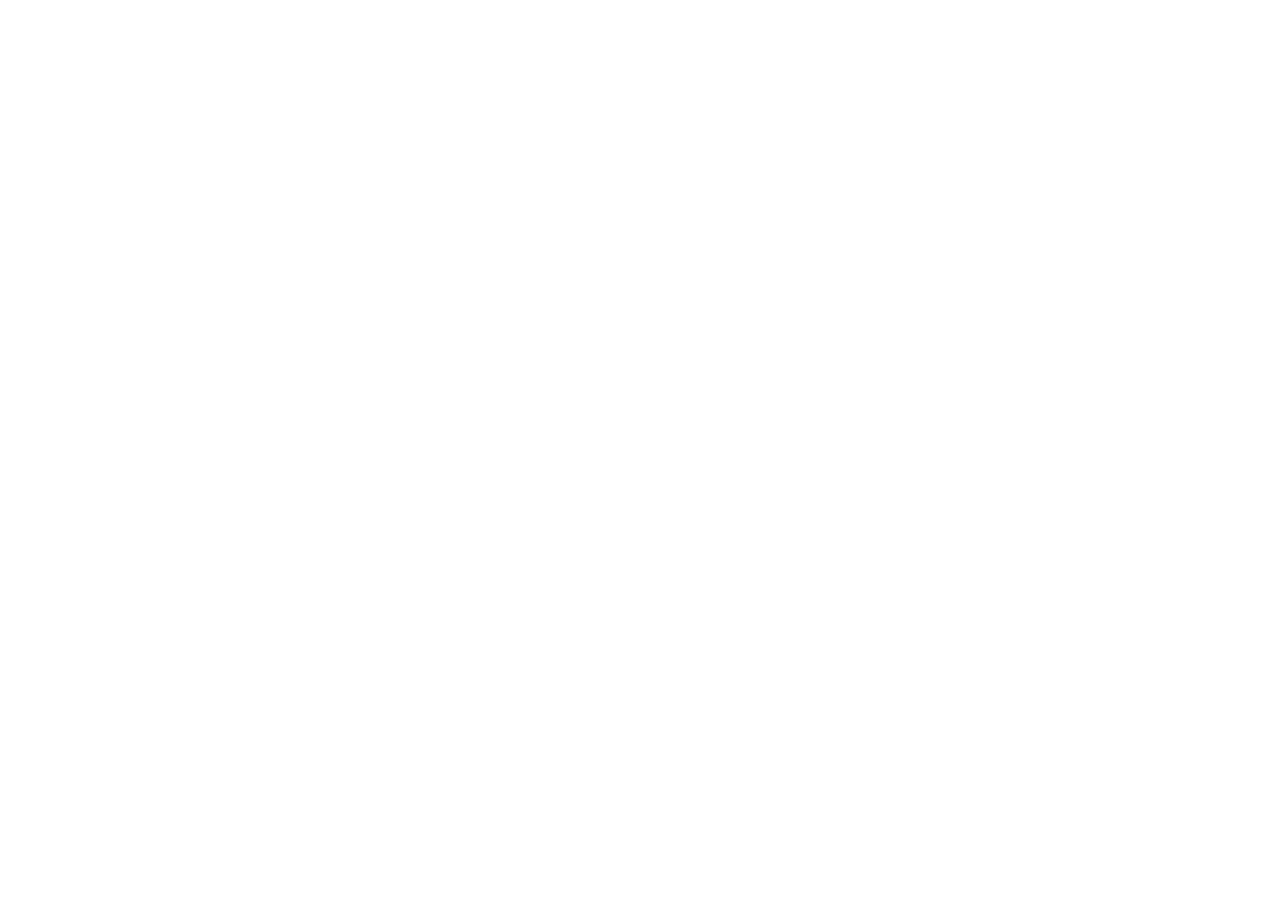
==== viz/d3_twitter_network.html @ 6a408e34 "added dashboard" ====
<!DOCTYPE html>
<html>
  <head>
    <title>Force-Directed Layout</title>
    <script type="text/javascript" src="http://d3js.org/d3.v2.min.js?2.9.3"></script>
    <style>

    .link {
      stroke: #ccc;
    }

    .node text {
      pointer-events: none;
      font: 10px sans-serif;
    }

    </style>
  </head>
  <body>
    <div id="chart"></div>
<script>

var width = 1000,
    height = 900,
    fill = d3.scale.category20();

var svg = d3.select("body").append("svg")
    .attr("width", width)
    .attr("height", height);

var force = d3.layout.force()
    .gravity(.05)
    .distance(100)
    .charge(-100)
    .size([width, height]);

d3.json("tforce.json", function(json) {
  force
      .nodes(json.nodes)
      .links(json.links)
      .start();

  var link = svg.selectAll(".link")
      .data(json.links)
    .enter().append("line")
      .attr("class", "link");

  var color = d3.scale.category10();

  var node = svg.selectAll(".node")
      .data(json.nodes)
    .enter().append("g")
      .attr("class", "node")
      .call(force.drag);

  node.append("circle")
      .attr("r", 8)
      .style("fill", function(d) { return color(String(d.id).substring(0,1) == "@" ? 1 : 2); });

  node.append("text")
      .attr("dx", 12)
      .attr("dy", ".35em")
      .text(function(d) { if (String(d.id).substring(0,1) == "@") {return d.id;} else {return '';}; });

  force.on("tick", function() {
    link.attr("x1", function(d) { return d.source.x; })
        .attr("y1", function(d) { return d.source.y; })
        .attr("x2", function(d) { return d.target.x; })
        .attr("y2", function(d) { return d.target.y; });

    node.attr("transform", function(d) { return "translate(" + d.x + "," + d.y + ")"; });
  });
});

</script>

  </body>
</html>
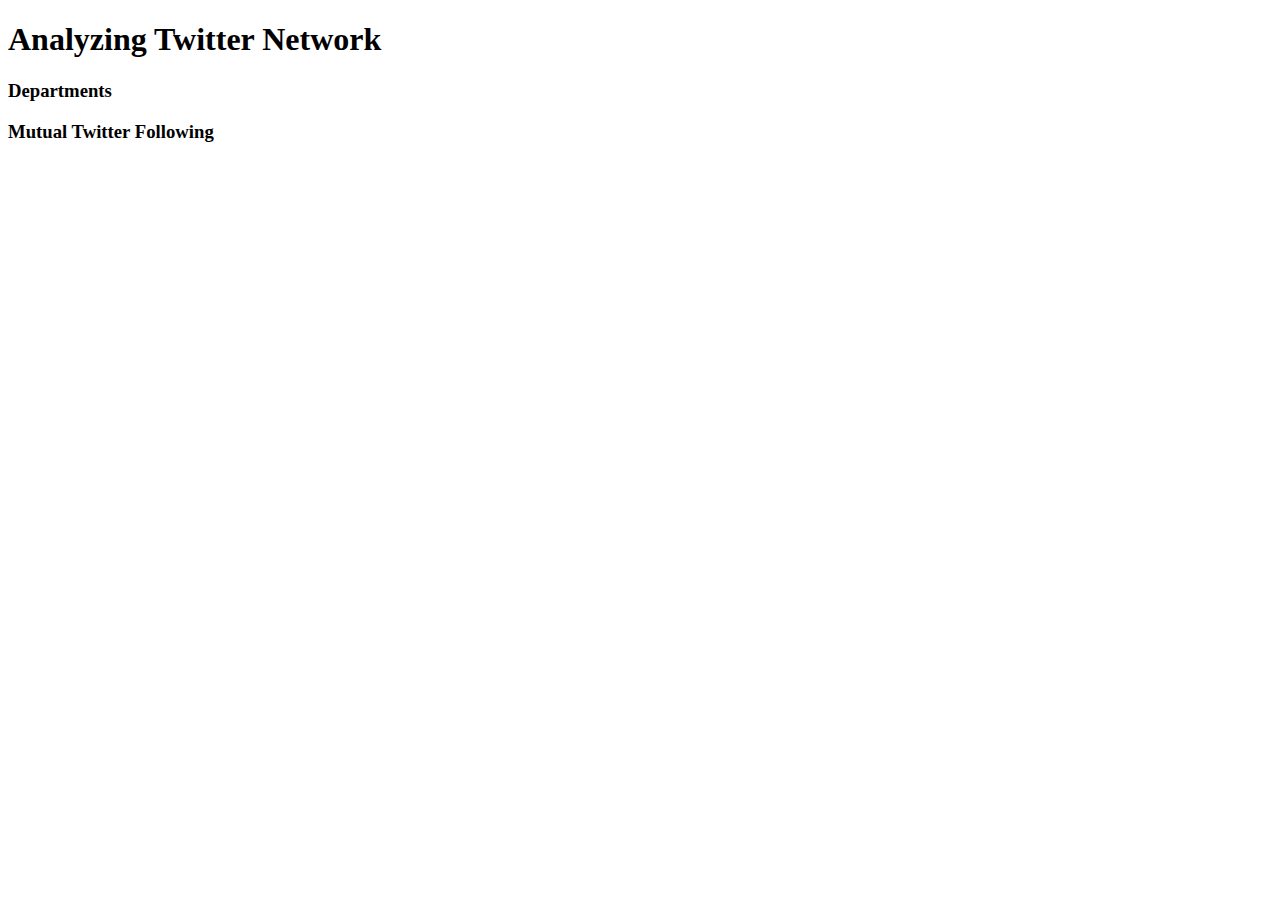
==== commit e060ef8b: "cleaned d3, single page dashboard" ====
--- a/viz/d3_twitter_network.html
+++ b/viz/d3_twitter_network.html
@@ -6,73 +6,117 @@
     <style>
 
     .link {
-      stroke: #ccc;
+      stroke: #ECEFF1; /*ccc*/
+      stroke-width: 1px;
+      stroke-opacity: 1;
     }
 
     .node text {
-      pointer-events: none;
       font: 10px sans-serif;
     }
+
+    #legend svg {
+      background: #ECEFF1;
+    }
+
+    .legend text {
+      font: 14px sans-serif;
+    }    
 
     </style>
   </head>
   <body>
-    <div id="chart"></div>
-<script>
+    
+    <h1>Analyzing Twitter Network</h1>
 
-var width = 1000,
-    height = 900,
-    fill = d3.scale.category20();
+    <h3>Departments</3>
+    <div id="legend"></div>
 
-var svg = d3.select("body").append("svg")
-    .attr("width", width)
-    .attr("height", height);
+    <h3>Mutual Twitter Following</h3>
+    <div id="graph"></div>
+      
+      <script>
 
-var force = d3.layout.force()
-    .gravity(.05)
-    .distance(100)
-    .charge(-100)
-    .size([width, height]);
+      var width = 1200;
+      var height = 900;
 
-d3.json("tforce.json", function(json) {
-  force
-      .nodes(json.nodes)
-      .links(json.links)
-      .start();
+      //LEGEND
+      groups = ['CIW', 'CLTL', 'CS', 'CW', 'FSW', 'KIN', 'L&S']
 
-  var link = svg.selectAll(".link")
-      .data(json.links)
-    .enter().append("line")
-      .attr("class", "link");
+      var color = d3.scale.category10();
 
-  var color = d3.scale.category10();
+      var legend = d3.select("#legend").append("svg")
+        .attr("width", 50+groups.length*100)
+        .attr("height", 40);
 
-  var node = svg.selectAll(".node")
-      .data(json.nodes)
-    .enter().append("g")
-      .attr("class", "node")
-      .call(force.drag);
+      legend = legend.selectAll(".legend")
+        .data(d3.range(groups.length))
+        .enter()
+        .append("g")
+        .attr("class", "legend");
 
-  node.append("circle")
-      .attr("r", 8)
-      .style("fill", function(d) { return color(String(d.id).substring(0,1) == "@" ? 1 : 2); });
+      legend.append("circle")
+          .attr("r", 10)
+          .attr("cx", d3.scale.linear().domain([-.5,groups.length-.5]).range([0,groups.length*100]))
+          .attr("cy", 20)
+          .style("fill", function(d,i) { return color(groups[i]); })
+          .style("opacity", .8);
 
-  node.append("text")
-      .attr("dx", 12)
-      .attr("dy", ".35em")
-      .text(function(d) { if (String(d.id).substring(0,1) == "@") {return d.id;} else {return '';}; });
+      legend.append("text")
+          .attr("x", function(d,i) { return 60+(i*100); })
+          .attr("y", 25)
+          .text(function(d,i) {return groups[i]; });
 
-  force.on("tick", function() {
-    link.attr("x1", function(d) { return d.source.x; })
-        .attr("y1", function(d) { return d.source.y; })
-        .attr("x2", function(d) { return d.target.x; })
-        .attr("y2", function(d) { return d.target.y; });
+      var svg = d3.select("#graph").append("svg")
+          .attr("width", width)
+          .attr("height", height);
 
-    node.attr("transform", function(d) { return "translate(" + d.x + "," + d.y + ")"; });
-  });
-});
+      var force = d3.layout.force()
+          .gravity(.5)
+          .distance(100)
+          .charge(-100)
+          .size([width, height]);
 
-</script>
+      d3.json("d3network_data.json", function(json) {
+        force
+            .nodes(json.nodes)
+            .links(json.links)
+            .start();
+
+        //draw network
+        var link = svg.selectAll(".link")
+            .data(json.links)
+          .enter().append("line")
+            .attr("class", "link");
+
+        var node = svg.selectAll(".node")
+            .data(json.nodes)
+          .enter().append("g")
+            .attr("class", "node")
+            .call(force.drag);
+
+        node.append("circle")
+            .attr("r", function(d) { if (d.type == "network") { return Math.sqrt(d.size); } else { return 2; } })
+            .style("fill", function(d) { if (d.type == "network") { return color(d.group); } else { return '#9E9E9E'; } })
+            .style("opacity", .8);
+
+        node.append("text")
+            .attr("dx", 12)
+            .attr("dy", ".35em")
+            .text(function(d) { if ( d.type == "network") {return d.id;} else {return '';}; });
+
+        force.on("tick", function() {
+          link.attr("x1", function(d) { return d.source.x; })
+              .attr("y1", function(d) { return d.source.y; })
+              .attr("x2", function(d) { return d.target.x; })
+              .attr("y2", function(d) { return d.target.y; });
+
+          node.attr("transform", function(d) { return "translate(" + d.x + "," + d.y + ")"; });
+        });
+          
+      });
+
+      </script>
 
   </body>
 </html>